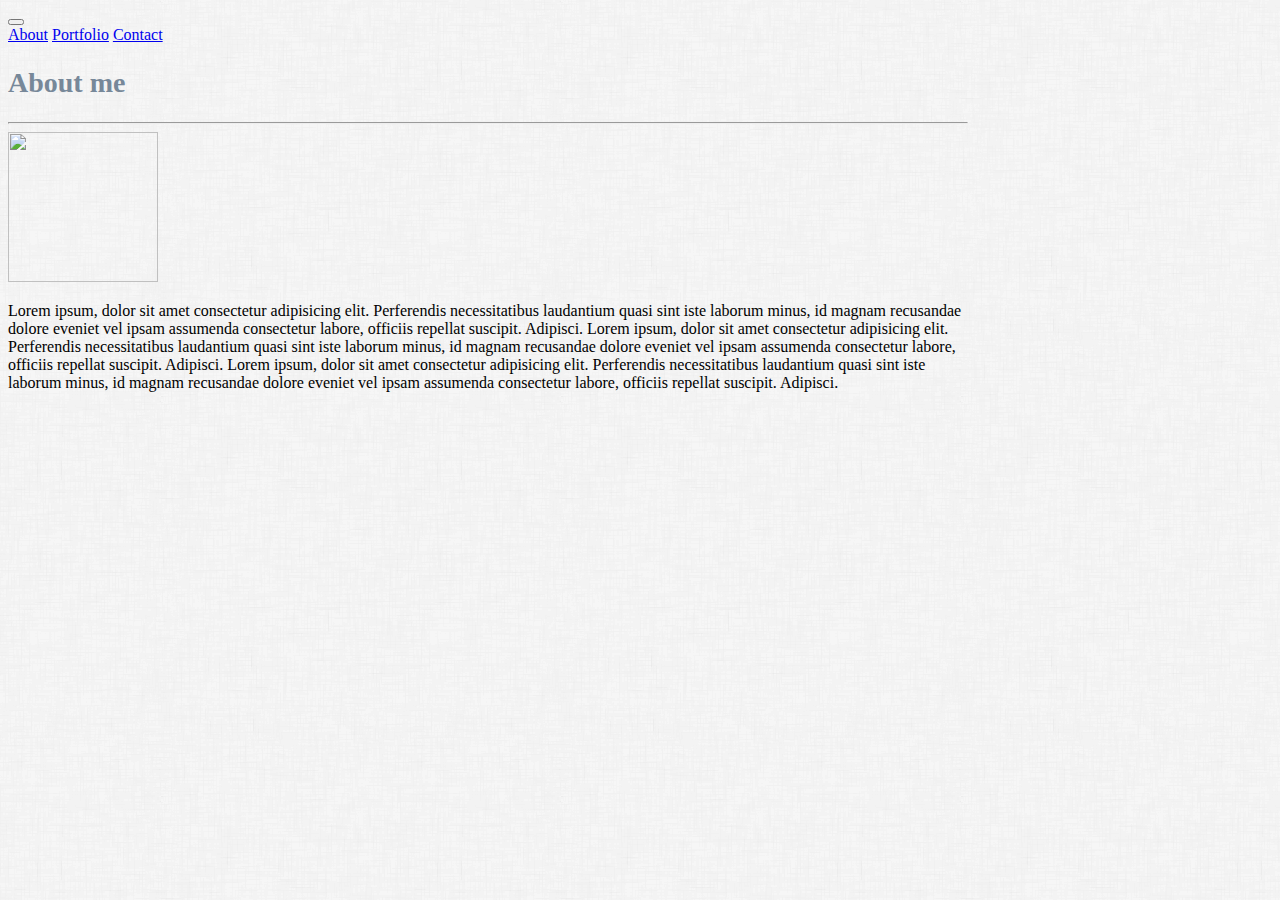
==== index.html @ 0c345a0a "modified files" ====
<!doctype html>
<html lang="en">
  <head>
    <!-- Required meta tags -->
    <meta charset="utf-8">
    <meta name="viewport" content="width=device-width, initial-scale=1, shrink-to-fit=no">

    <!-- Bootstrap CSS -->
    <link rel="stylesheet" href="https://stackpath.bootstrapcdn.com/bootstrap/4.1.3/css/bootstrap.min.css" integrity="sha384-MCw98/SFnGE8fJT3GXwEOngsV7Zt27NXFoaoApmYm81iuXoPkFOJwJ8ERdknLPMO" crossorigin="anonymous">
    <link rel="stylesheet" href="css/style.css">
    <title>Bootstrap Portfolio</title>
<style>


</style>
  </head>
  <body>
      <nav class="navbar navbar-expand-md navbar-light bg-light">
          <a class="navbar-brand" href="#"></a>
          <button class="navbar-toggler" type="button" data-toggle="collapse" data-target="#navbarNavAltMarkup" aria-controls="navbarNavAltMarkup" aria-expanded="false" aria-label="Toggle navigation">
            <span class="navbar-toggler-icon"></span>
          </button>
          <div class="collapse navbar-collapse" id="navbarNavAltMarkup">
            <div class="navbar-nav ml-auto">
              <a class="nav-item nav-link active" href="#">About</a>
              <a class="nav-item nav-link" href="#">Portfolio</a>
              <a class="nav-item nav-link" href="#">Contact</a>
            </div>
          </div>
        </nav>

   <div class=" container jumbotron bg-light">
    <h2 class="display-6 font-weight-normal">About me</h2>
    <hr class="my-2">
    <div class="container">
    <div class="row">
    <img src="https://pbs.twimg.com/profile_images/462235833274073088/2Mo_aqES.png" alt="">
    </div>
   </div>
   <div class="container float-left">
   <div class="row">
    <p class=" lead" >Lorem ipsum, dolor sit amet consectetur adipisicing elit. Perferendis necessitatibus laudantium quasi sint iste laborum minus, id magnam recusandae dolore eveniet vel ipsam assumenda consectetur labore, officiis repellat suscipit. Adipisci.
      Lorem ipsum, dolor sit amet consectetur adipisicing elit. Perferendis necessitatibus laudantium quasi sint iste laborum minus, id magnam recusandae dolore eveniet vel ipsam assumenda consectetur labore, officiis repellat suscipit. Adipisci.
      Lorem ipsum, dolor sit amet consectetur adipisicing elit. Perferendis necessitatibus laudantium quasi sint iste laborum minus, id magnam recusandae dolore eveniet vel ipsam assumenda consectetur labore, officiis repellat suscipit. Adipisci.
    </p>
    </div>
    </div>
  </div>
      
      
          

    
     
  
   

   
    

    

    

    <!-- Optional JavaScript -->
    <!-- jQuery first, then Popper.js, then Bootstrap JS -->
    <script src="https://code.jquery.com/jquery-3.3.1.slim.min.js" integrity="sha384-q8i/X+965DzO0rT7abK41JStQIAqVgRVzpbzo5smXKp4YfRvH+8abtTE1Pi6jizo" crossorigin="anonymous"></script>
    <script src="https://cdnjs.cloudflare.com/ajax/libs/popper.js/1.14.3/umd/popper.min.js" integrity="sha384-ZMP7rVo3mIykV+2+9J3UJ46jBk0WLaUAdn689aCwoqbBJiSnjAK/l8WvCWPIPm49" crossorigin="anonymous"></script>
    <script src="https://stackpath.bootstrapcdn.com/bootstrap/4.1.3/js/bootstrap.min.js" integrity="sha384-ChfqqxuZUCnJSK3+MXmPNIyE6ZbWh2IMqE241rYiqJxyMiZ6OW/JmZQ5stwEULTy" crossorigin="anonymous"></script>
  </body>
</html>
---- css/style.css ----
body{
    background-image: url("../images/dust_scratches.png");
}



.jumbotron{
    margin-top:20px;
    width:960px;
    height:480px
}


h2{
    font-size:28px;
    color:lightslategray
}

hr{
    color:lightslategray
}

img{
    width:150px;
    height:150px;
}
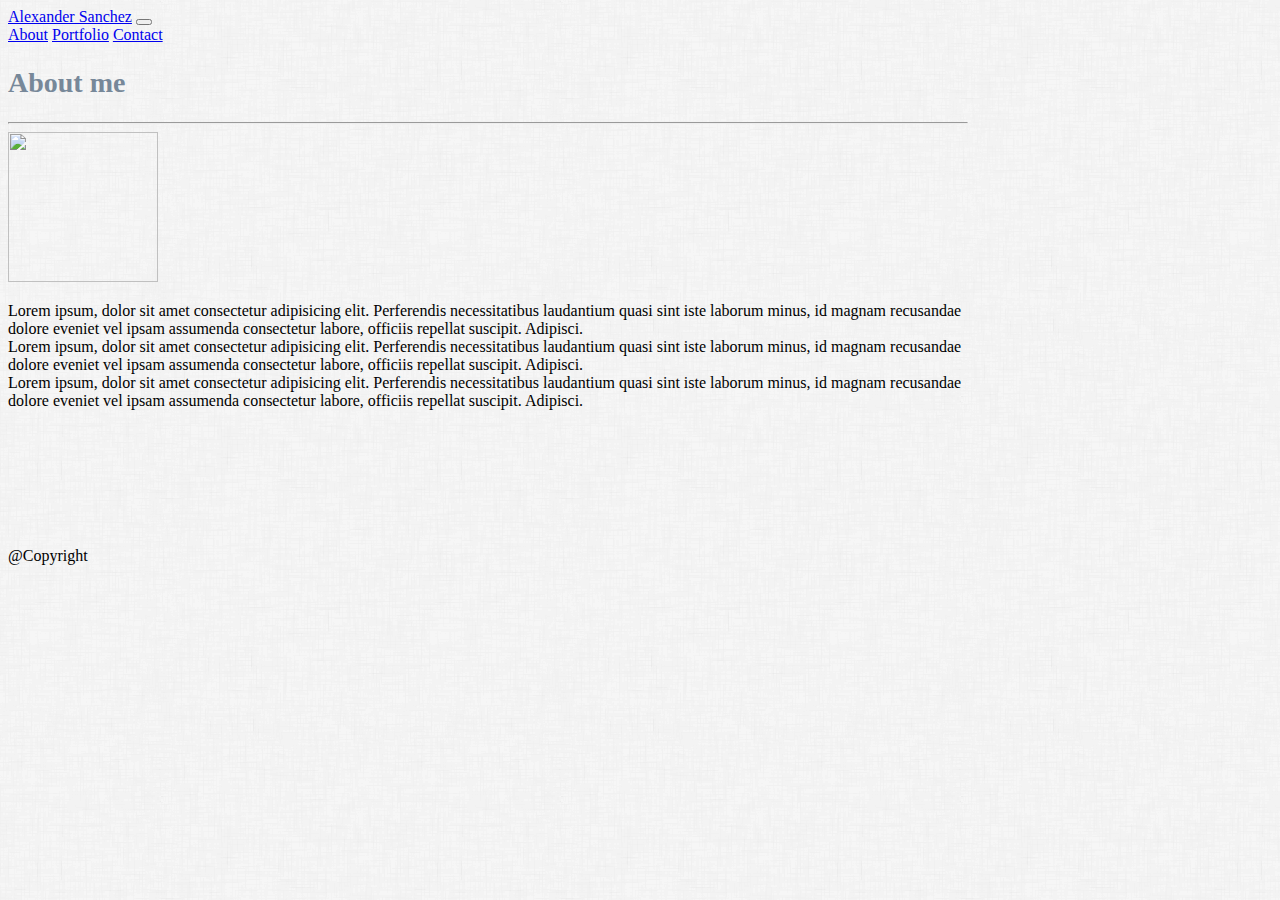
==== commit fe367897: "latest changes" ====
--- a/index.html
+++ b/index.html
@@ -15,37 +15,42 @@
 </style>
   </head>
   <body>
-      <nav class="navbar navbar-expand-md navbar-light bg-light">
-          <a class="navbar-brand" href="#"></a>
+      <nav id="navtop" class="  navbar navbar-expand-md navbar-light bg-light navbar-custom">
+        <div class="container">
+            <a id="name"  class="  navbar-brand " href="#">Alexander Sanchez</a>
           <button class="navbar-toggler" type="button" data-toggle="collapse" data-target="#navbarNavAltMarkup" aria-controls="navbarNavAltMarkup" aria-expanded="false" aria-label="Toggle navigation">
             <span class="navbar-toggler-icon"></span>
           </button>
-          <div class="collapse navbar-collapse" id="navbarNavAltMarkup">
+          <div class=" col-sm-6 collapse navbar-collapse" id="navbarNavAltMarkup">
             <div class="navbar-nav ml-auto">
-              <a class="nav-item nav-link active" href="#">About</a>
-              <a class="nav-item nav-link" href="#">Portfolio</a>
-              <a class="nav-item nav-link" href="#">Contact</a>
+              <a class="nav-item nav-link active " href="index.html">About</a>
+              <a class="nav-item nav-link" href="portfolio.html">Portfolio</a>
+              <a class="nav-item nav-link" href="Contact.html">Contact</a>
             </div>
+          </div>
           </div>
         </nav>
 
    <div class=" container jumbotron bg-light">
     <h2 class="display-6 font-weight-normal">About me</h2>
-    <hr class="my-2">
-    <div class="container">
-    <div class="row">
-    <img src="https://pbs.twimg.com/profile_images/462235833274073088/2Mo_aqES.png" alt="">
-    </div>
-   </div>
-   <div class="container float-left">
-   <div class="row">
-    <p class=" lead" >Lorem ipsum, dolor sit amet consectetur adipisicing elit. Perferendis necessitatibus laudantium quasi sint iste laborum minus, id magnam recusandae dolore eveniet vel ipsam assumenda consectetur labore, officiis repellat suscipit. Adipisci.
+    <hr class="my-3">
+    <div class="  d-flex responsive ">
+      <img class=" "  src="https://pbs.twimg.com/profile_images/462235833274073088/2Mo_aqES.png" alt="">
+      <p class= " example lead">Lorem ipsum, dolor sit amet consectetur adipisicing elit. Perferendis necessitatibus laudantium quasi sint iste laborum minus, id magnam recusandae dolore eveniet vel ipsam assumenda consectetur labore, officiis repellat suscipit. Adipisci.
+      <br>
+      Lorem ipsum, dolor sit amet consectetur adipisicing elit. Perferendis necessitatibus laudantium quasi sint iste laborum minus, id magnam recusandae dolore eveniet vel ipsam assumenda consectetur labore, officiis repellat suscipit. Adipisci.<br>
       Lorem ipsum, dolor sit amet consectetur adipisicing elit. Perferendis necessitatibus laudantium quasi sint iste laborum minus, id magnam recusandae dolore eveniet vel ipsam assumenda consectetur labore, officiis repellat suscipit. Adipisci.
-      Lorem ipsum, dolor sit amet consectetur adipisicing elit. Perferendis necessitatibus laudantium quasi sint iste laborum minus, id magnam recusandae dolore eveniet vel ipsam assumenda consectetur labore, officiis repellat suscipit. Adipisci.
+      </p>
     </p>
     </div>
-    </div>
   </div>
+
+  <footer class="footer text-center">
+      <li id="copyRight">@Copyright</li>
+    </nav>
+    <!-- </div> -->
+  </footer>
+  
       
       
           
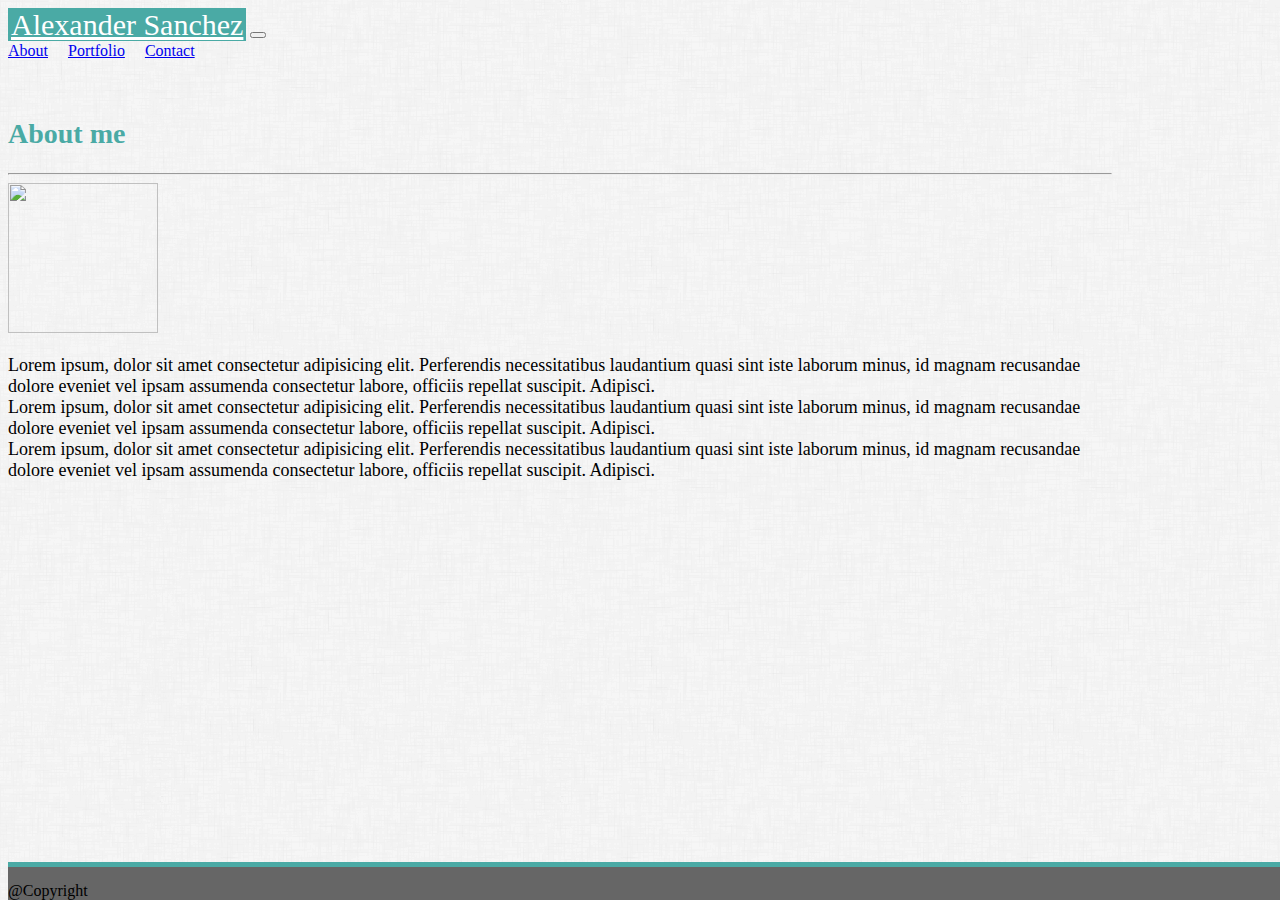
==== commit d91c13eb: "final changes" ====
--- a/index.html
+++ b/index.html
@@ -15,7 +15,7 @@
 </style>
   </head>
   <body>
-      <nav id="navtop" class="  navbar navbar-expand-md navbar-light bg-light navbar-custom">
+      <nav id="navtop" class=" col-sm-12  navbar navbar-expand-md navbar-light bg-light navbar-custom">
         <div class="container">
             <a id="name"  class="  navbar-brand " href="#">Alexander Sanchez</a>
           <button class="navbar-toggler" type="button" data-toggle="collapse" data-target="#navbarNavAltMarkup" aria-controls="navbarNavAltMarkup" aria-expanded="false" aria-label="Toggle navigation">
--- a/css/style.css
+++ b/css/style.css
@@ -6,14 +6,17 @@
 
 .jumbotron{
     margin-top:20px;
-    width:960px;
-    height:480px
+    width:69em;
+    height:420px;
+    margin-bottom:51px;
+    padding-top:15px
+    
 }
 
 
 h2{
     font-size:28px;
-    color:lightslategray
+    color:#4aaaa5
 }
 
 hr{
@@ -23,9 +26,58 @@
 img{
     width:150px;
     height:150px;
+    margin-right:1em
+    
+}
+
+.lead{
+    font-size:18px
 }
 
 
     
+    h1{
+        margin-top:0;
+        padding:1rem;
+        padding-left:3px;
+        
     
-     +    }
+     
+    #name{
+        background:#4aaaa5;
+        color:white;
+        margin-left:0px;
+        font-size:30px;
+        margin-top:0;
+        margin-bottom:0;
+        padding-left:3px;
+        padding-right:3px
+    }
+
+    .navbar-custom{
+        padding:0
+    }
+    .nav-item{
+        margin-right:1em
+    }
+    .navbar-nav{
+        margin-right:-1em
+    }
+
+   .footer{
+       background:#666666;
+       position:fixed;
+       bottom:0;
+       width:100%;
+       padding-top:15px;
+       border-top:solid #4aaaa5 5px
+      
+    
+   }
+
+   @media screen and (max-width:640px){
+      p{
+          font-size: 14px
+      }
+   }